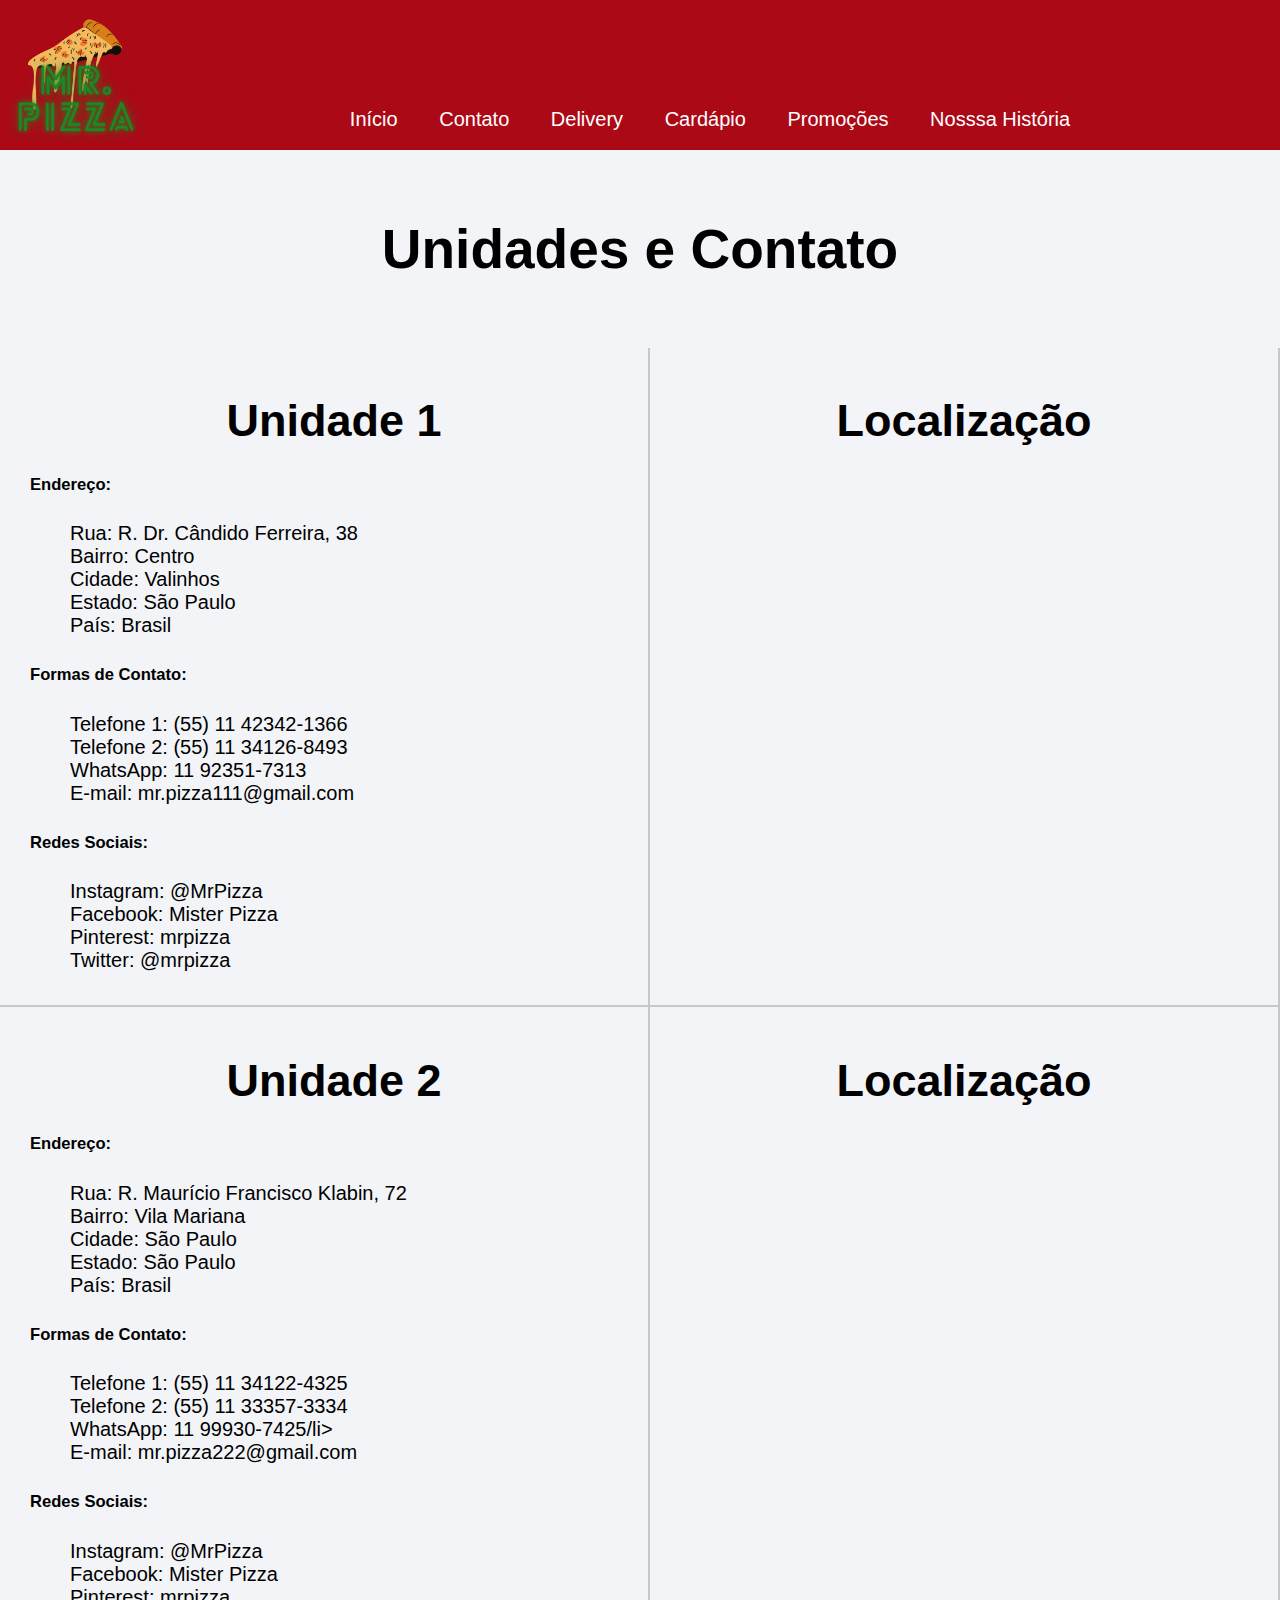
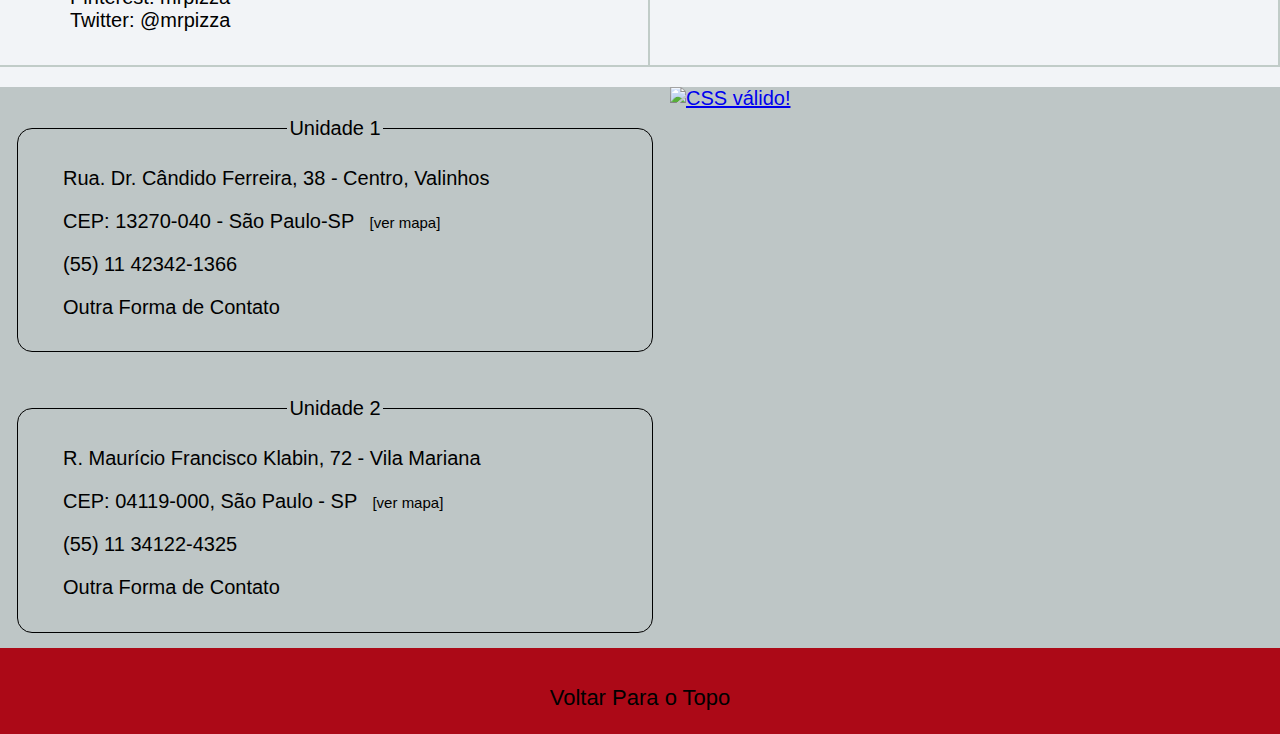
==== contato.html @ eb870bde "commit inicial" ====
<!DOCTYPE html>
<html lang="pt-br">
    <head>
        <meta charset="UTF-8"/>

        <!--Bootstrap-->
        <meta name="viewport" content="width=device-width, initial-scale=1">

        <!--Resposividade do Bootstrap-->
        <link href="https://cdn.jsdelivr.net/npm/bootstrap@5.0.1/dist/css/bootstrap.min.css" rel="stylesheet" integrity="sha384-+0n0xVW2eSR5OomGNYDnhzAbDsOXxcvSN1TPprVMTNDbiYZCxYbOOl7+AMvyTG2x" crossorigin="anonymous">

        <link rel="stylesheet" href="css/estilo.css"/>
        
        <link rel="shortcut icon" href="Imagens/favicon.ico" type="image/x-icon">
        <title>Contato | Mr. Pizza</title>
    </head>
    <body>
        <header class="containerHeader">
            <div class="containerChildLogo">
                <img src="Imagens/Mr.pizza.png" alt="Logo do Site, Mr. Pizza" height="140" width="140">
            </div>
            <div class="containerChildNav">
                <nav class="menu">
                    <ul>
                        <li><a href="index.html">Início</a></li>
                        <li><a href="contato.html">Contato</a></li>
                        <li><a href="pedir_pizza.html">Delivery</a></li>
                        <li><a href="cardapio.html">Cardápio</a></li>
                        <li><a href="promocoes.html">Promoções</a></li>
                        <li><a href="historia.html">Nosssa História</a></li>
                    </ul>
                </nav>
            </div>
        </header>
        <article class="articleUnidade">
            <h1 style="text-align: center;">Unidades e Contato</h1>
            <div class="flex-container">
                <div class="flex-item-left">
                    <h2>Unidade 1</h2>
                    <h5>Endereço:</h5>
                    <ul>
                        <li>Rua: R. Dr. Cândido Ferreira, 38</li>
                        <li>Bairro: Centro</li>
                        <li>Cidade: Valinhos</li>
                        <li>Estado: São Paulo</li>
                        <li>País: Brasil</li>
                    </ul>
                    <h5>Formas de Contato:</h5>
                    <ul>
                        <li>Telefone 1: (55) 11 42342-1366</li>
                        <li>Telefone 2: (55) 11 34126-8493</li>
                        <li>WhatsApp: 11 92351-7313</li>
                        <li>E-mail: mr.pizza111@gmail.com</li>
                    </ul>
                    <h5>Redes Sociais:</h5>
                    <ul>
                        <li>Instagram: @MrPizza</li>
                        <li>Facebook: Mister Pizza</li>
                        <li>Pinterest: mrpizza</li>
                        <li>Twitter: @mrpizza</li>
                    </ul>
                </div>
                <div class="flex-item-right">
                    <h2>Localização</h2>
                    <div class="caixaIframeMap">
                        <iframe src="https://www.google.com/maps/embed?pb=!1m14!1m8!1m3!1d3673.4534300930886!2d-46.993778!3d-22.970348!3m2!1i1024!2i768!4f13.1!3m3!1m2!1s0x94c8cd9116b470af%3A0x5306f0328fb673db!2sR.%20Dr.%20C%C3%A2ndido%20Ferreira%2C%208%20-%20Centro%2C%20Valinhos%20-%20SP%2C%2013270-040!5e0!3m2!1spt-PT!2sbr!4v1622827638094!5m2!1spt-PT!2sbr" width="400" height="300" style="border:0;" allowfullscreen="" loading="lazy"></iframe>
                    </div>
                </div>
            </div>
            <div class="flex-container">
                <div class="flex-item-left">
                    <h2>Unidade 2</h2>
                    <h5>Endereço:</h5>
                    <ul>
                        <li>Rua: R. Maurício Francisco Klabin, 72</li>
                        <li>Bairro: Vila Mariana</li>
                        <li>Cidade: São Paulo </li>
                        <li>Estado: São Paulo</li>
                        <li>País: Brasil</li>
                    </ul>
                    <h5>Formas de Contato:</h5>
                    <ul>
                        <li>Telefone 1: (55) 11 34122-4325</li>
                        <li>Telefone 2: (55) 11 33357-3334</li>
                        <li>WhatsApp: 11 99930-7425/li>
                        <li>E-mail: mr.pizza222@gmail.com</li>
                    </ul>
                    <h5>Redes Sociais:</h5>
                    <ul>
                        <li>Instagram: @MrPizza</li>
                        <li>Facebook: Mister Pizza</li>
                        <li>Pinterest: mrpizza</li>
                        <li>Twitter: @mrpizza</li>
                    </ul>
                </div>
                <div class="flex-item-right">
                    <h2>Localização</h2>
                    <div class="caixaIframeMap">
                        <iframe src="https://www.google.com/maps/embed?pb=!1m14!1m8!1m3!1d7312.623551790678!2d-46.634486!3d-23.593149!3m2!1i1024!2i768!4f13.1!3m3!1m2!1s0x94ce5a2c51b30ca9%3A0x760c6fa04ed34f81!2sR.%20Maur%C3%ADcio%20Francisco%20Klabin%2C%2072%20-%20Vila%20Mariana%2C%20S%C3%A3o%20Paulo%20-%20SP%2C%2004119-000!5e0!3m2!1spt-BR!2sbr!4v1622827827308!5m2!1spt-BR!2sbr" width="400" height="300" style="border:0;" allowfullscreen="" loading="lazy"></iframe>
                    </div>
                </div>
            </div>
        </article>
        <footer>
            <div class="colunasRodapeRow">
                <div class="colunasRodape">
                    <div class="unidades">
                        <fieldset class="fieldsetPersonalizado">
                            <legend>Unidade 1</legend>
                            <div class="unidadesTexto">
                                <p>Rua. Dr. Cândido Ferreira, 38 - Centro, Valinhos</p>
                                <p>CEP: 13270-040 - São Paulo-SP <a href="https://goo.gl/maps/mag7x4XwUBrkGeC7A" class="verMapa" target="_blank">[ver mapa]</a></p>
                                <p>(55) 11 42342-1366</p>
                                <a href="contato.html"><p>Outra Forma de Contato</p></a>
                            </div>
                        </fieldset>
                    </div>
                </div>
                <div class="colunasRodape">
                    <div class="unidades">
                        <fieldset class="fieldsetPersonalizado">
                            <legend>Unidade 2</legend>
                            <div class="unidadesTexto">
                                <p>R. Maurício Francisco Klabin, 72 - Vila Mariana</p>
                                <p>CEP: 04119-000, São Paulo - SP <a href="https://goo.gl/maps/DsBv6Z1473w9XmWt9" class="verMapa" target="_blank">[ver mapa]</a></p>
                                <p>(55) 11 34122-4325</p>
                                <a href="contato.html"><p>Outra Forma de Contato</p></a>
                            </div>
                        </fieldset>
                    </div>
                </div>
                <p>
                    <a href="http://jigsaw.w3.org/css-validator/check/referer" target="_blank">
                        <img style="border:0;width:88px;height:31px;"
                            src="http://jigsaw.w3.org/css-validator/images/vcss-blue"
                            alt="CSS válido!" />
                    </a>
                </p>
            </div>
        </footer>
        <div class="DeVoltaAoTopo">
            <p><a href="#">Voltar Para o Topo</a></p>
        </div>
        <!--Bootstrap-->
        <script src="https://cdn.jsdelivr.net/npm/bootstrap@5.0.1/dist/js/bootstrap.bundle.min.js" integrity="sha384-gtEjrD/SeCtmISkJkNUaaKMoLD0//ElJ19smozuHV6z3Iehds+3Ulb9Bn9Plx0x4" crossorigin="anonymous"></script>
        <script src="https://cdn.jsdelivr.net/npm/@popperjs/core@2.9.2/dist/umd/popper.min.js" integrity="sha384-IQsoLXl5PILFhosVNubq5LC7Qb9DXgDA9i+tQ8Zj3iwWAwPtgFTxbJ8NT4GN1R8p" crossorigin="anonymous"></script>
        <script src="https://cdn.jsdelivr.net/npm/bootstrap@5.0.1/dist/js/bootstrap.min.js" integrity="sha384-Atwg2Pkwv9vp0ygtn1JAojH0nYbwNJLPhwyoVbhoPwBhjQPR5VtM2+xf0Uwh9KtT" crossorigin="anonymous"></script>
    </body>
</html>
---- css/estilo.css ----
/*Index*/

/*Corpo*/
body, html {
    font-size: 20px;
    margin: 0;
    font-family: Arial, Helvetica, sans-serif;
    background-color: #f2f4f7;
}

h1{
    text-align: center;
    font-size: 55px;
    padding: 30px 30px;
}

/*Cabeçalho*/
header {
    background-color: #ac0917;
    padding-top: 15px;
}

.containerHeader {
    max-width: 100%;
    display: flex;
    flex-wrap: wrap;
    justify-content: space-between;
    padding: 5px;
}

.containerChildLogo {
    display: flex;
    align-items: center;
    justify-content: center;
    margin: 0px;
}

.containerChildNav {
    max-width: 100%;
    display: flex;
    align-items: flex-end;
    justify-content: center;
    flex: 1;
}

.menu ul {
    padding: 0px;
    margin: 0px;
    list-style: none;
    flex: 1;
}

.menu ul li {display: inline;}

.menu ul li a {
    padding: 12px 16px;
    margin: 2px;
    display: inline-block;

    color: #fff;
    text-decoration: none;
}

.menu a:hover {
    color: #000;
    background-color: #fff;
    border-bottom: 0.10em solid #000;
}

@media only screen and (max-width: 600px) {
    .containerHeader {
        flex-direction: column;
    }
}

/*Conteúdo*/
.section_inicio {
    background-image: url('image/pizza_fundo_2.jpg');
    color: #fff;
    margin-bottom: 0px;
    padding: 0px 0px 300px 25px;
}

#texto_principal {
    font-size: 40px;
    padding-bottom: 45px;
    padding-top: 45px;
}

#texto_promocao {
    padding-bottom: 19px;
    padding-top: 19px;
    font-size: 20px;
    text-indent: 10px;
}

.section_inicio a {
    color: #fff;
    text-decoration: none;
    font-size: 23px;
    background-color: #0bb10f;
    padding: 20px 15px 20px 15px;
    border: 2px solid #000;
    border-radius: 25px;
}

.section_inicio a:hover{
    background-color: #FBE64A;
    color: #000;
    box-shadow: 10px 10px 13px #000;
}

/*Conteúdo Parte 2*/
.section2{
    background-color: #f2f4f7;
   
}
.section2 p{
    text-align: justify;
    padding: 20px;
    text-indent: 40px;
}

/*Formulario para se inscrever*/
.formulario1 {
    text-align: center;
    padding-bottom: 40px;
    font-weight: 100;
}

.campoNomeEmail{
    width: 350px;
    height: 40px;
    border: 1px solid #000;
    border-radius: 4px;
    padding: 20px;
    margin: 8px;
    outline: none;
}
.campoNomeEmail:focus {
    border: 2px solid #e91b2c;
}

.botaoInscreva {
    margin-top: 22px;
    background-color: #37f263;
    border: 2px solid #000;
    border-radius: 10px;
    width: 230px;
    height: 55px;
    font-size: 26px;
    cursor: pointer;
}

.botaoInscreva:hover {
    color:#fff;
}

.textoInscrevaSe {
    color: #6c7084;
    text-align: center;
    font-weight: bold;
    font-style: oblique;
}

.textoInscrevaSe2 {
    text-align: center;
    margin-top: 25px;
    font-style: oblique;
}

/*Rodapé*/
footer {
    background-color: #bec6c6;
}

.colunasRodape {
    float: left;
    width: 50%;
    padding: 15px;
    margin-top: 15px;
}

.colunasRodapeRow:after{
    content: "";
    display: table;
    clear: both;
}

@media screen and (max-width: 600px) {
    .colunasRodape{
        width: 100%;
    }
}

.fieldsetPersonalizado {
    border: 1px solid #000;
    border-radius: 15px;
}

.unidades legend {
    text-align: center;
}

.unidadesTexto{
    margin-left: 30px;
    color: #000;
}

.unidadesTexto a{
    color:#000;
    text-decoration: none;
}

.unidadesTexto a:hover{
    color:#000;
    text-decoration: underline;
}

.verMapa{
    margin-left: 10px;
    font-size: 15px;
}


/*Topo*/
.DeVoltaAoTopo {
    background-color: #ac0917;
    color: #000;
    font-size: 22px;
    text-align: center;
    padding: 1px;
    padding-top: 15px;
}

.DeVoltaAoTopo a{
    color: #000;
    text-decoration: none;
}

.DeVoltaAoTopo a:hover{
    color:#000;
    text-decoration: underline;
    font-weight: bold;
}

/*Unidades*/

/*Conteúdo*/
.articleUnidade {
    background-color: #f2f4f7;

}

.flex-container {
    display: flex;
    flex-direction: row;
    border-bottom: 2px solid #c1ccc8;
}

.caixaIframeMap {
    margin: 20%;
}

.flex-container h2{
    text-align: center;
    font-size: 45px;
    margin-bottom: 20px;
}

.flex-item-left {
    background-color: #f2f4f7;
    padding: 10px;
    margin-left: 20px;
    flex: 50%;
    border-right: 2px solid #c1ccc8;
}
.flex-item-left ul{
    list-style-type: none;
}

.flex-item-right {
    background-color: #f2f4f7;
    padding: 10px;
    flex: 50%;
    border-right: 2px solid #c1ccc8;
}

  
/* Responsive */
@media (max-width: 800px) {
    .flex-container {
        flex-direction: column;
    }
}

@media (max-width: 700px) {
    .caixaIframeMap {
        margin: 5%;
    }
}

/*Pedir Pizzar*/
.articlePizza {
    background-color: #f2f4f7;
}

/*Formulario*/
.formularioPedirPizza {margin-left: 45px;}

.formularioPedirPizza select{margin: 10px 0px 25px 0px;}

.formularioPedirPizza label{
    font-size: 25px;
    margin-top: 15px;
}

.flex-Formulario {
    display: flex;
    flex-direction: row;
}

.flex-left {flex: 50%;}

.flex-right {flex: 50%;}

.campos {
    padding-bottom: 20px;
    padding-top: 40px;
}

.campos input{
    border: 1px solid #000;
    border-radius: 10px;
    height: 45px;
    outline: none;
    margin-bottom: 25px;
    padding: 20px;
}

.campos input:focus{border: 2px solid #e91b2c;}

.campoNome {width: 370px;}

.campoTelefone {width: 55%;}

.campoEmail {width: 70%;}

.campoRua {width: 70%;;}

.campoBairro {width: 80%;}

.campoNumero {width: 13%;}

.campoCEP {width: 50%;}

.campoMensagem {
    width: 300px;
    height: 100px;
}

.formularioPedirPizza h2{
    text-align: center;
}

.pizzaSabor {
    width: 60%;
    height: 45px;
    border: 1px solid #000;
    border-radius: 10px;
}

.containerEnviar {
    max-width: 90%;
    display: flex;
    flex-wrap: wrap;
    justify-content: left;
}

.containerEnviar input[type=text]{
    height: 50px;
    padding: 20px;
    outline: none;
    margin: 0px 10px 20px 0px;
    border-radius: 10px;
    border: 2px solid #000;
}

.botaoPedir {
    background-color: #0bb10f;
    color: #000;
    border: 1px solid #000;
    border-radius: 10px;
    height: 50px;
    width: 175px;
    margin: 0px 10px 20px 0px;
    font-size: 19px;
}

.botaoPedir:hover{
    background-color: #60da62;
}

.limparCampos{
    height: 50px;
    width: 157px;
    background-color: transparent;
    border: 0.13em solid #ff0b0b;
    border-radius: 15px;
    font-size: 18px;
}

.limparCampos:hover{
    background-color: #ff0b0b;
    border-color: #000;
}

/* Responsive */
@media (max-width: 800px) {
    .flex-Formulario {
        flex-direction: column;
    }
}

/*Cardápio*/

/*Cartões de pizza*/

.articleCardapio h2{
    text-align: center;
    padding-bottom: 25px;
    padding-top: 50px;
}

.textoCard {
    font-size: 17px;
    text-transform: capitalize;
    word-spacing: 2px
}

.nomePizza {
    font-size: 20px;
    font-weight: 600;
    font-style: oblique;
    letter-spacing: 1px;
}

/*Bebidas*/
.containerBebidas {
   display: flex;
   align-items: center;
   justify-content: center;
   padding-bottom: 40px;
}

.tabelaBebidas {
    border: 2px solid #000;
    background-color: #fff;
}

.tabelaBebidas tr:nth-child(even) {background-color: #cccbd3;}

.tabelaBebidas th{
    text-align: center;
    background-color: #e20d1b;
    height: 45px;
    color: white
}
.tabelaBebidas th.divisor {border-right: 1px solid #000;}

.tabelaBebidas td{
    padding: 16px 25px 16px 25px;
}
.tabelaBebidas td.divisor {border-right: 1px solid #000;}

/*Promoções*/

.articlePromocoes {background-color: #f2f4f7;}

.containerPromo {
	max-width: 900px;
	margin: 0 auto;
    padding-bottom: 30px;
}

.tabelaPromo {
    border: 1px solid #000;
    width: 100%;
    background-color: #fff;
}

.tabelaPromo tr{
    border-top: 1px solid #ced5d2;
}

.tabelaPromo tr:nth-child(even) {background-color: #dae3e7;}

.tabelaPromo tr:hover {background-color: #8999a5;}

.tabelaPromo th {
    text-align: center;
    font-weight: bold;
    height: 50px;
    background-color: #0bb10f;
}

#thPromo {
    padding-left: 50px;
    padding-right: 50px;
}

.tabelaPromo td {
    text-align: left;
    height: 60px;
    vertical-align: middle;
    padding-left: 20px;
    border-left: 1px solid #000;
}

.containerButton {
    display: flex;
    align-items: center;
    justify-content: center;
    padding-bottom: 20px;
}

.containerButton a {
    width: 240px;
    height: 62px;
    border: 2px solid #000;
    border-radius: 20px;
    background-color: #3aed08;
    cursor: pointer;
    color: #000;
    text-decoration: none;
    font-weight: 400;
    padding:  15px 70px 15px 70px;
}

.containerButton a:hover{
    color: #fff;
    font-weight: 100;
    text-decoration: underline;
    box-shadow: 0 0 25px #000;
}

/*Nossa História*/
.containerHist{
    display: flex;
    flex-wrap: wrap;
    justify-content: space-between;
    max-width: 100%;
    margin: 0 auto;
    padding: 50px;
}

.ItemTextHist {
    max-width: 500px;
    font-size: 17px;
    margin-top: 150px;
}

.ItemTextHist p {
    text-align: justify;
}

.ItemImgHist {
    max-width: 100%;
    margin: 0 auto;
}

.ItemImgHist img{
    width: 100%;
    height: 100%;
}
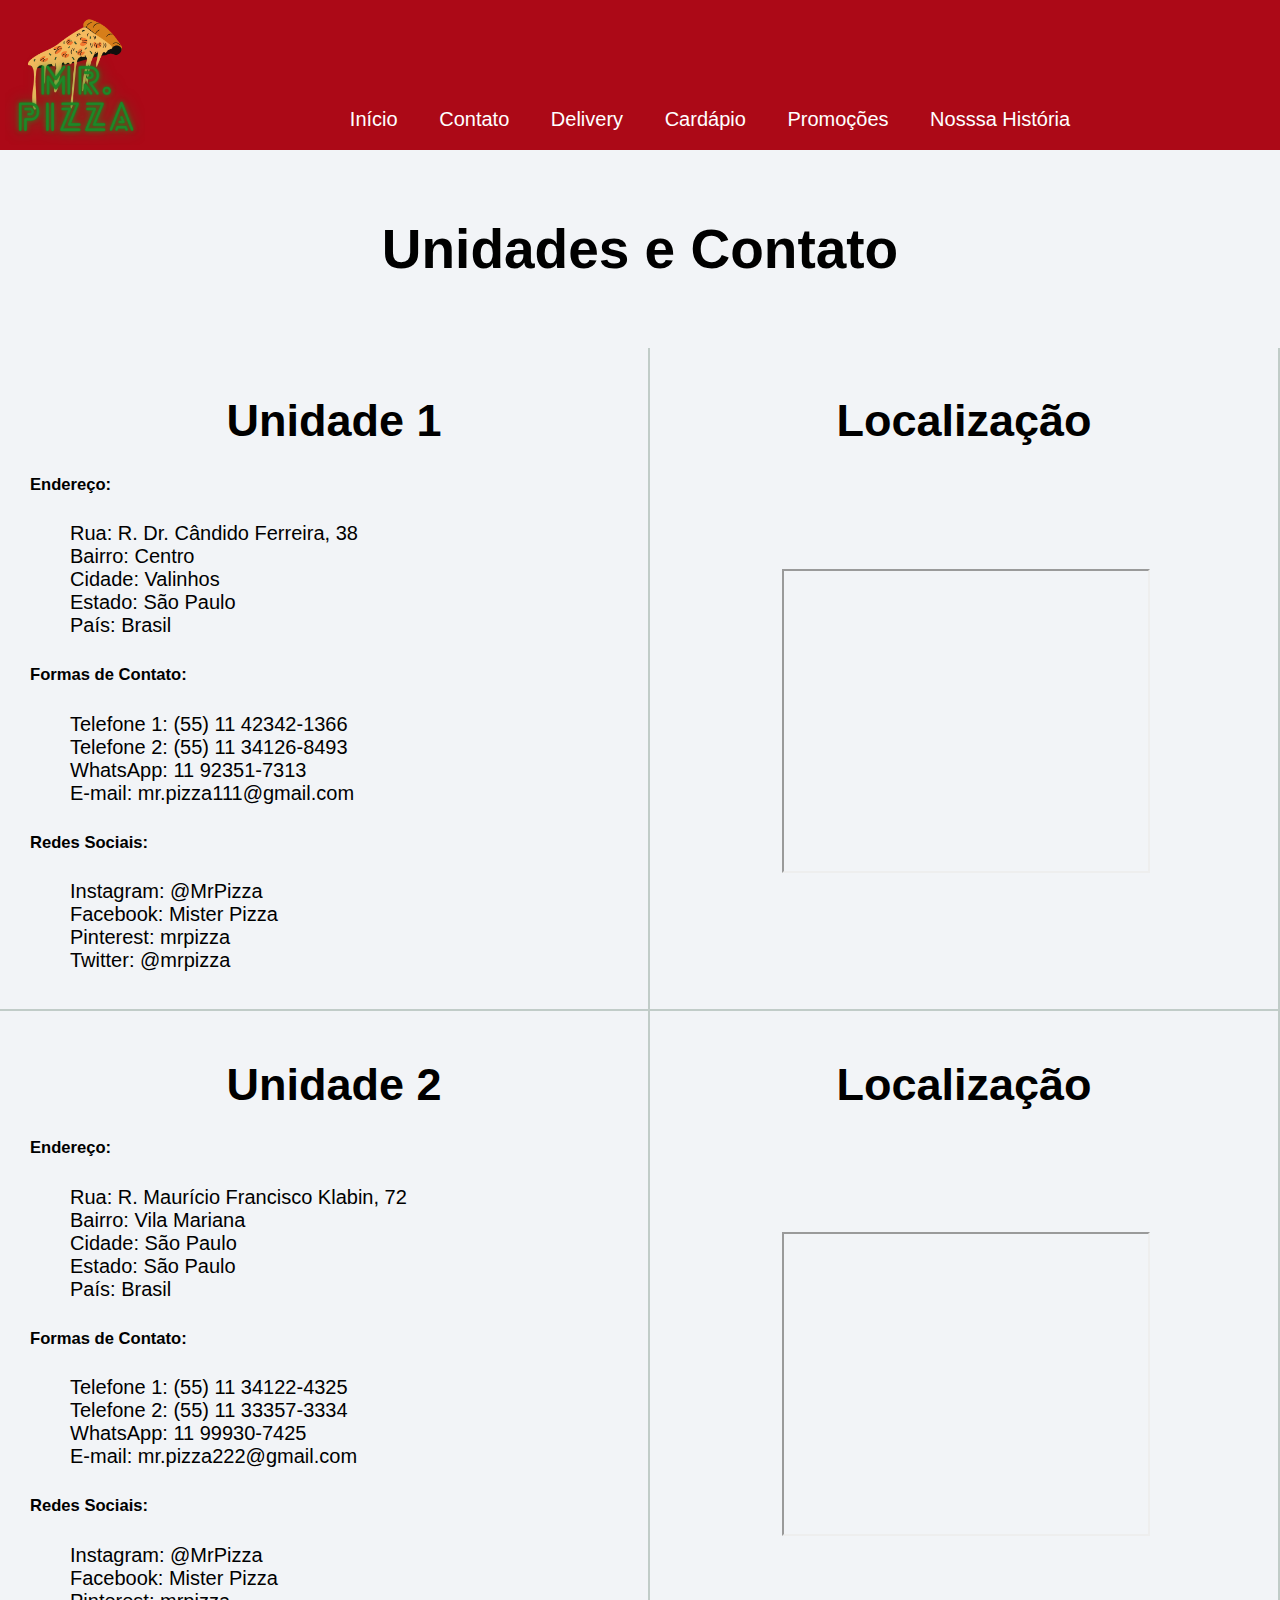
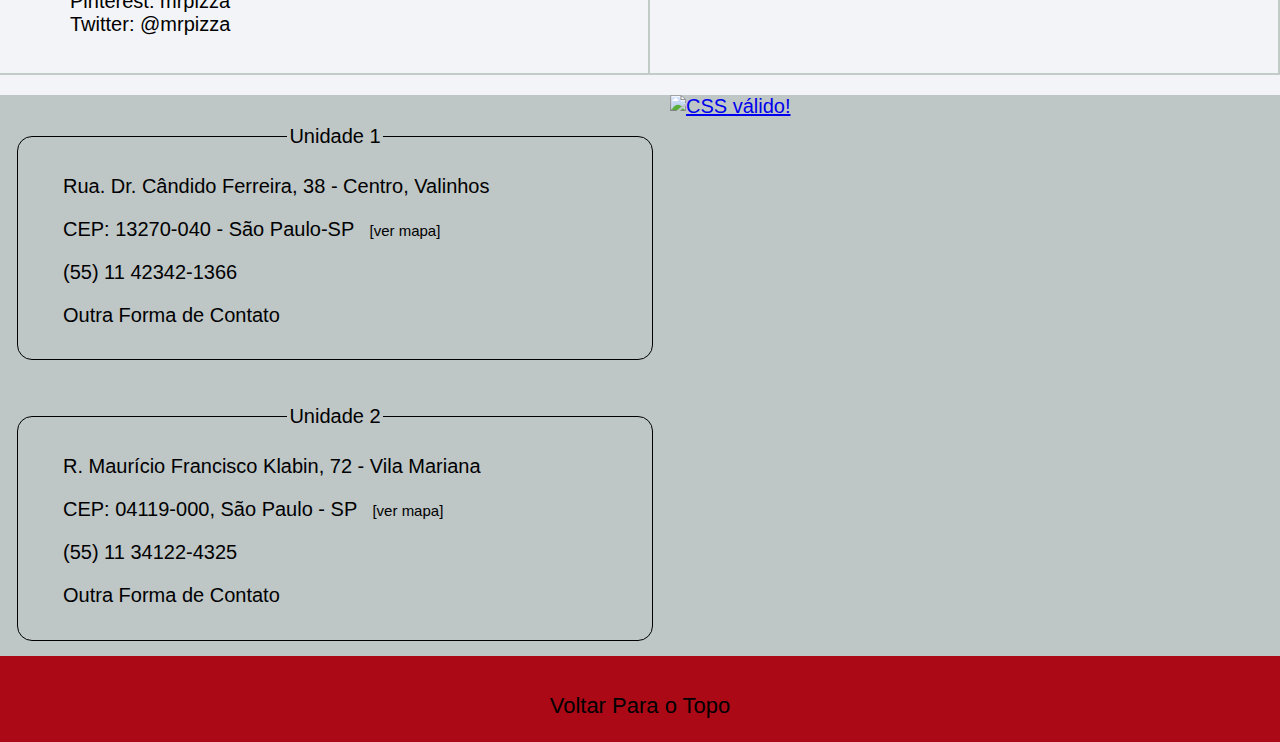
==== commit 52e7e168: "Update contato.html" ====
--- a/contato.html
+++ b/contato.html
@@ -63,7 +63,7 @@
                 <div class="flex-item-right">
                     <h2>Localização</h2>
                     <div class="caixaIframeMap">
-                        <iframe src="https://www.google.com/maps/embed?pb=!1m14!1m8!1m3!1d3673.4534300930886!2d-46.993778!3d-22.970348!3m2!1i1024!2i768!4f13.1!3m3!1m2!1s0x94c8cd9116b470af%3A0x5306f0328fb673db!2sR.%20Dr.%20C%C3%A2ndido%20Ferreira%2C%208%20-%20Centro%2C%20Valinhos%20-%20SP%2C%2013270-040!5e0!3m2!1spt-PT!2sbr!4v1622827638094!5m2!1spt-PT!2sbr" width="400" height="300" style="border:0;" allowfullscreen="" loading="lazy"></iframe>
+                        <iframe src="https://www.google.com/maps/embed?pb=!1m14!1m8!1m3!1d3673.4534300930886!2d-46.993778!3d-22.970348!3m2!1i1024!2i768!4f13.1!3m3!1m2!1s0x94c8cd9116b470af%3A0x5306f0328fb673db!2sR.%20Dr.%20C%C3%A2ndido%20Ferreira%2C%208%20-%20Centro%2C%20Valinhos%20-%20SP%2C%2013270-040!5e0!3m2!1spt-PT!2sbr!4v1622827638094!5m2!1spt-PT!2sbr" style="width: 100%; height: 300px;" style="border:0;" allowfullscreen="" loading="lazy"></iframe>
                     </div>
                 </div>
             </div>
@@ -82,7 +82,7 @@
                     <ul>
                         <li>Telefone 1: (55) 11 34122-4325</li>
                         <li>Telefone 2: (55) 11 33357-3334</li>
-                        <li>WhatsApp: 11 99930-7425/li>
+                        <li>WhatsApp: 11 99930-7425</li>
                         <li>E-mail: mr.pizza222@gmail.com</li>
                     </ul>
                     <h5>Redes Sociais:</h5>
@@ -96,7 +96,7 @@
                 <div class="flex-item-right">
                     <h2>Localização</h2>
                     <div class="caixaIframeMap">
-                        <iframe src="https://www.google.com/maps/embed?pb=!1m14!1m8!1m3!1d7312.623551790678!2d-46.634486!3d-23.593149!3m2!1i1024!2i768!4f13.1!3m3!1m2!1s0x94ce5a2c51b30ca9%3A0x760c6fa04ed34f81!2sR.%20Maur%C3%ADcio%20Francisco%20Klabin%2C%2072%20-%20Vila%20Mariana%2C%20S%C3%A3o%20Paulo%20-%20SP%2C%2004119-000!5e0!3m2!1spt-BR!2sbr!4v1622827827308!5m2!1spt-BR!2sbr" width="400" height="300" style="border:0;" allowfullscreen="" loading="lazy"></iframe>
+                        <iframe src="https://www.google.com/maps/embed?pb=!1m14!1m8!1m3!1d7312.623551790678!2d-46.634486!3d-23.593149!3m2!1i1024!2i768!4f13.1!3m3!1m2!1s0x94ce5a2c51b30ca9%3A0x760c6fa04ed34f81!2sR.%20Maur%C3%ADcio%20Francisco%20Klabin%2C%2072%20-%20Vila%20Mariana%2C%20S%C3%A3o%20Paulo%20-%20SP%2C%2004119-000!5e0!3m2!1spt-BR!2sbr!4v1622827827308!5m2!1spt-BR!2sbr" style="width: 100%; height: 300px;" style="border:0;" allowfullscreen="" loading="lazy"></iframe>
                     </div>
                 </div>
             </div>
@@ -146,4 +146,4 @@
         <script src="https://cdn.jsdelivr.net/npm/@popperjs/core@2.9.2/dist/umd/popper.min.js" integrity="sha384-IQsoLXl5PILFhosVNubq5LC7Qb9DXgDA9i+tQ8Zj3iwWAwPtgFTxbJ8NT4GN1R8p" crossorigin="anonymous"></script>
         <script src="https://cdn.jsdelivr.net/npm/bootstrap@5.0.1/dist/js/bootstrap.min.js" integrity="sha384-Atwg2Pkwv9vp0ygtn1JAojH0nYbwNJLPhwyoVbhoPwBhjQPR5VtM2+xf0Uwh9KtT" crossorigin="anonymous"></script>
     </body>
-</html>+</html>
